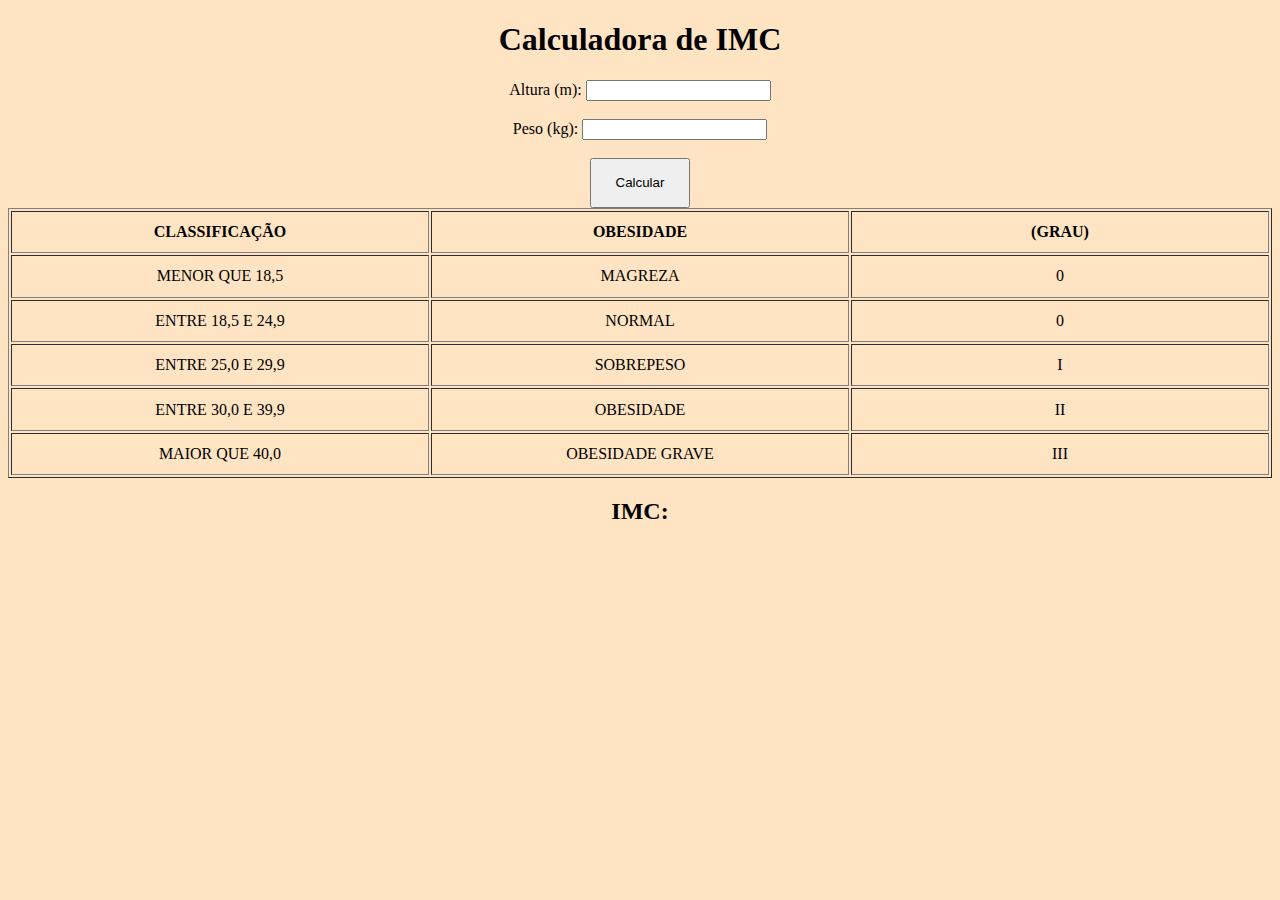
==== Projeto2/index.html @ fdd10a90 "novas atividades e projetos" ====
<!DOCTYPE html>
<html lang="pt-BR">
<head>
    <meta charset="UTF-8">
    <meta name="viewport" content="width=device-width, initial-scale=1.0">
    <link rel="stylesheet" href="style.css">
    <title>Calculadora de IMC</title>
</head>
<body>
    
    
    <div id="corpo">
    <h1>Calculadora de IMC</h1>
    <label>Altura (m):</label>
    <input type="number" id="campoAltura" required><br><br>
    <label>Peso (kg):</label>
    <input type="number" id="campoPeso" required><br><br>
    <button onclick="pegarValores()">Calcular</button>
    <div id="tabela">
        <table border="1">
            <tr><th>CLASSIFICAÇÃO</th>	<th>OBESIDADE</th> <th>(GRAU)</th>
            </tr> 
            <tr><td>MENOR QUE  18,5</td>	<td>MAGREZA</td>     <td>0</td> </tr>
            <tr><td>ENTRE 18,5 E 24,9</td>	<td>NORMAL</td>     <td>0</td> </tr>
            <tr><td>ENTRE 25,0 E 29,9</td>	<td>SOBREPESO</td>     <td>I</td> </tr>
            <tr><td>ENTRE 30,0 E 39,9</td>	<td>OBESIDADE</td>     <td>II</td> </tr>
            <tr><td>MAIOR QUE 40,0</td>	<td>OBESIDADE GRAVE</td>     <td>III</td> </tr>
        </table>
    </div>
    <h2 id="resultado">IMC:</h2>
    </div>    




    <script src="main.js"></script>
</body>
</html>
---- Projeto2/style.css ----
#corpo{
    text-align: center;
    
}
button{
    width: 100px;
    height: 50px;
}

body{
    background-color: bisque;
}
table{
    width: 100%;
    margin-bottom: .5em;
    table-layout: fixed;
    text-align: center;

    
}
td, th{
    padding: .7em;
    text-align: center;
}
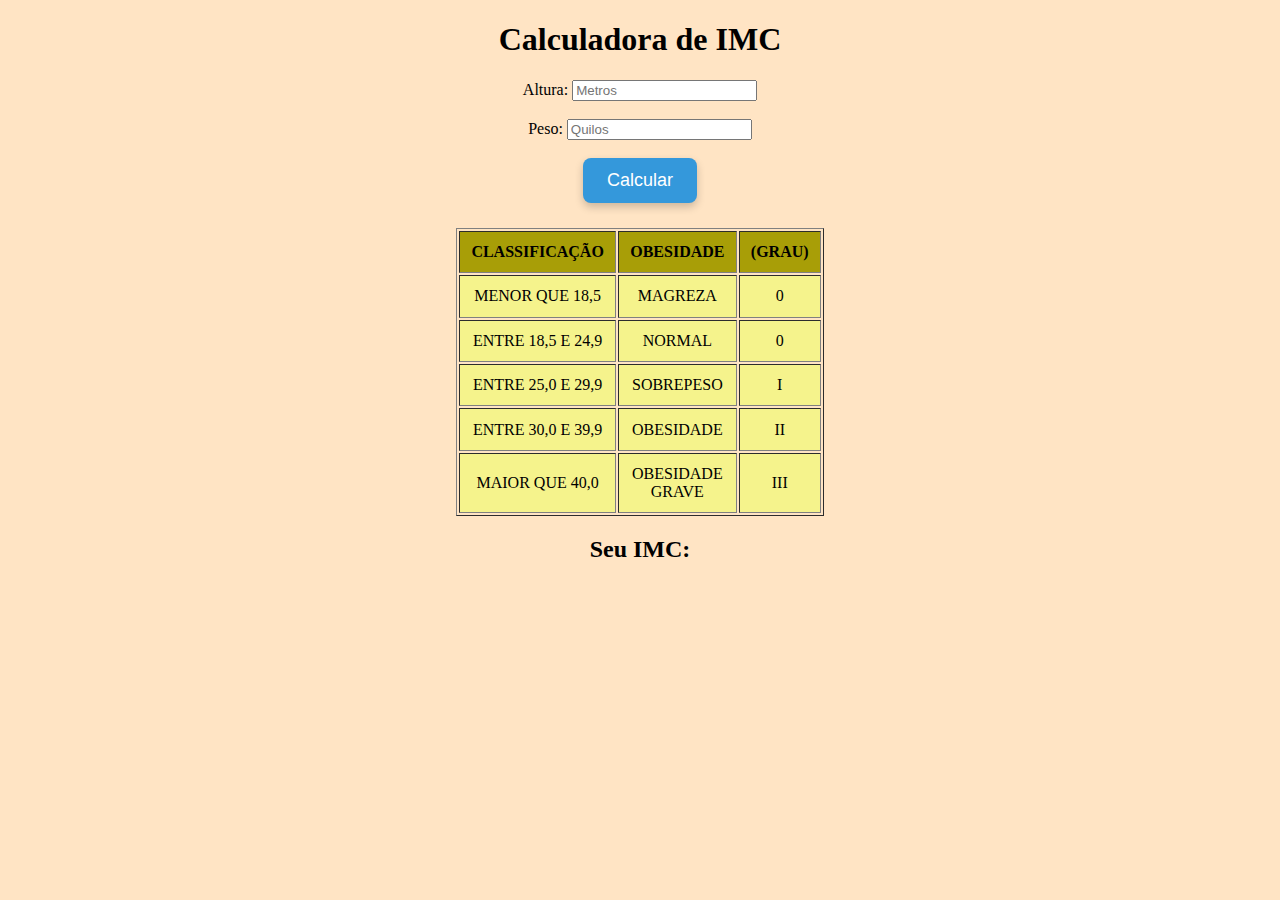
==== commit 7ec80fce: "ativiadde 8" ====
--- a/Projeto2/index.html
+++ b/Projeto2/index.html
@@ -7,32 +7,37 @@
     <title>Calculadora de IMC</title>
 </head>
 <body>
-    
-    
     <div id="corpo">
-    <h1>Calculadora de IMC</h1>
-    <label>Altura (m):</label>
-    <input type="number" id="campoAltura" required><br><br>
-    <label>Peso (kg):</label>
-    <input type="number" id="campoPeso" required><br><br>
-    <button onclick="pegarValores()">Calcular</button>
-    <div id="tabela">
-        <table border="1">
-            <tr><th>CLASSIFICAÇÃO</th>	<th>OBESIDADE</th> <th>(GRAU)</th>
-            </tr> 
-            <tr><td>MENOR QUE  18,5</td>	<td>MAGREZA</td>     <td>0</td> </tr>
-            <tr><td>ENTRE 18,5 E 24,9</td>	<td>NORMAL</td>     <td>0</td> </tr>
-            <tr><td>ENTRE 25,0 E 29,9</td>	<td>SOBREPESO</td>     <td>I</td> </tr>
-            <tr><td>ENTRE 30,0 E 39,9</td>	<td>OBESIDADE</td>     <td>II</td> </tr>
-            <tr><td>MAIOR QUE 40,0</td>	<td>OBESIDADE GRAVE</td>     <td>III</td> </tr>
-        </table>
-    </div>
-    <h2 id="resultado">IMC:</h2>
+        <h1>Calculadora de IMC</h1>
+        <label>Altura:</label>
+        <input type="number" id="campoAltura" placeholder="Metros"><br><br>
+        <label>Peso:</label>
+        <input type="number" id="campoPeso" placeholder="Quilos"><br><br>
+        <button onclick="pegarValores()" class="custom-button">Calcular</button>
+        <div id="tabela">
+            <table border="1">
+                <tr>
+                    <th>CLASSIFICAÇÃO</th>	<th>OBESIDADE</th> <th>(GRAU)</th>
+                </tr> 
+                <tr>
+                    <td>MENOR QUE  18,5</td>	<td>MAGREZA</td>     <td>0</td> 
+                </tr>
+                <tr>
+                    <td>ENTRE 18,5 E 24,9</td>	<td>NORMAL</td>     <td>0</td> 
+                </tr>
+                <tr>
+                    <td>ENTRE 25,0 E 29,9</td>	<td>SOBREPESO</td>     <td>I</td> 
+                </tr>
+                <tr>
+                    <td>ENTRE 30,0 E 39,9</td>	<td>OBESIDADE</td>     <td>II</td> 
+                </tr>
+                <tr>
+                    <td>MAIOR QUE 40,0</td>	<td>OBESIDADE GRAVE</td>     <td>III</td>
+                </tr>
+            </table>
+        </div>
+        <h2 id="resultado"> Seu IMC:</h2>
     </div>    
-
-
-
-
     <script src="main.js"></script>
 </body>
 </html>--- a/Projeto2/style.css
+++ b/Projeto2/style.css
@@ -2,23 +2,49 @@
     text-align: center;
     
 }
-button{
-    width: 100px;
-    height: 50px;
+.custom-button{
+    background-color: #3498db;
+    border: none;
+    color: white;
+    padding: 12px 24px;
+    text-align: center;
+    text-decoration: none;
+    display: inline-block;
+    font-size: 18px;
+    border-radius: 8px;
+    box-shadow: 0px 4px 8px rgba(0, 0, 0, 0.2); /* Adicionando sombra */ 
+    transition: box-shadow 0.3s ease, transform 0.2s ease;
 }
+.custom-button:hover {
+    box-shadow: 0px 8px 16px rgba(0, 0, 0, 0.2); /* Efeito de sombra mais forte no hover */
+  }
+.custom-button:active {
+    box-shadow: none; /* Removendo a sombra ao pressionar o botão */
+    transform: translateY(2px); /* Efeito de "afundar" o botão ao pressionar */
+  }
+
 
 body{
     background-color: bisque;
 }
-table{
-    width: 100%;
-    margin-bottom: .5em;
-    table-layout: fixed;
-    text-align: center;
 
-    
-}
+
 td, th{
     padding: .7em;
     text-align: center;
+}
+th{
+    background-color: #a89e07;
+}
+td{
+    background-color: rgba(243, 245, 128, 0.829);
+}
+
+#tabela{
+    width:min-content;
+    margin: 0 auto; /* Adicionar margens automáticas para centralizar */
+    table-layout: fixed;
+    text-align: center;
+    margin-top: 25px;
+
 }